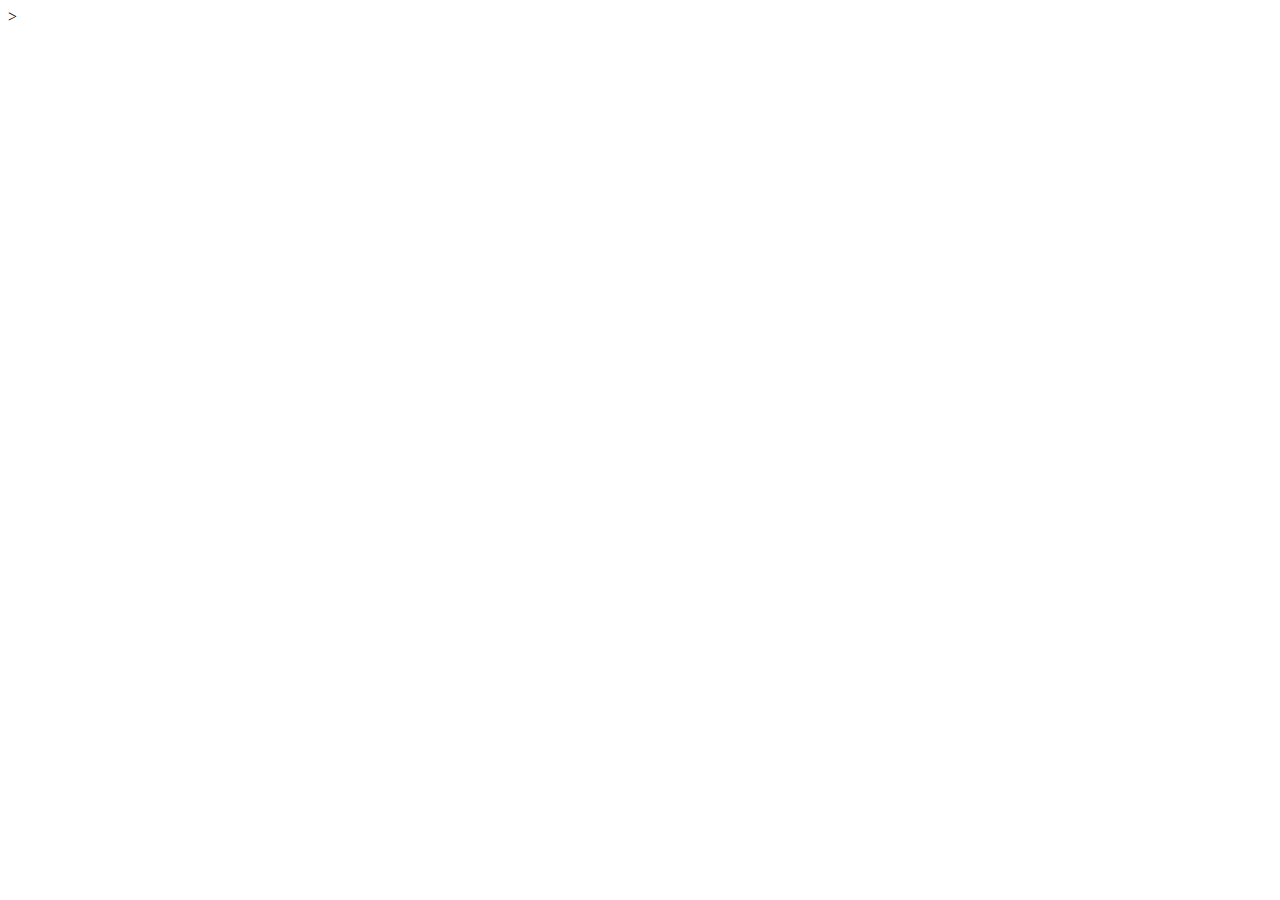
==== css/index.html @ b23e18a4 "Teste" ====
<!DOCTYPE <!DOCTYPE html>
<html>
<head>
    <meta charset="utf-8" />
    <meta http-equiv="X-UA-Compatible" content="IE=edge">
    <title>Page Title</title>
    <meta name="viewport" content="width=device-width, initial-scale=1">
    <link rel="stylesheet" type="text/css" media="screen" href="main.css" />
    <script src="main.js"></script>
</head>
<body>
    
</body>
</html>>
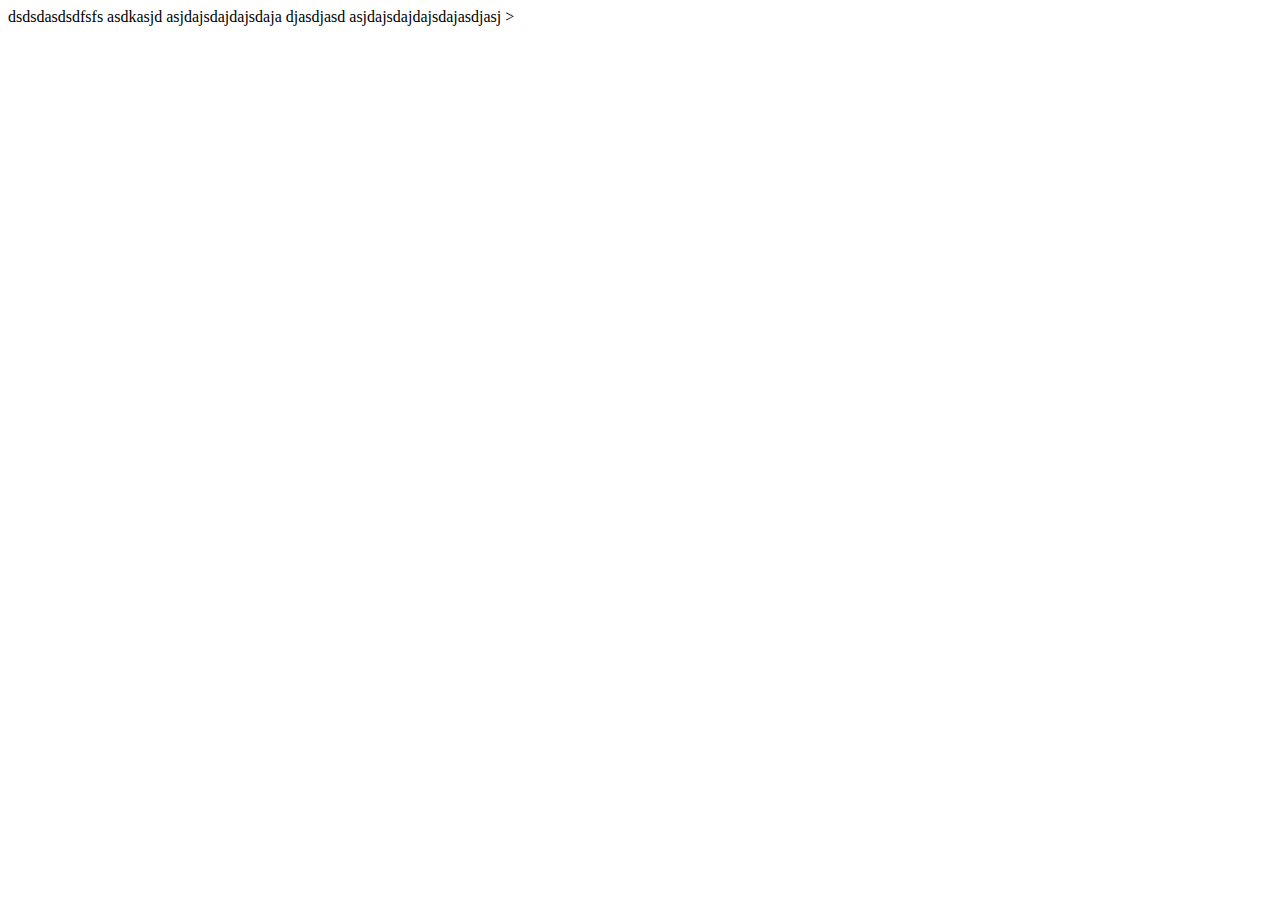
==== commit f4b9597a: "sdfg" ====
--- a/css/index.html
+++ b/css/index.html
@@ -3,12 +3,17 @@
 <head>
     <meta charset="utf-8" />
     <meta http-equiv="X-UA-Compatible" content="IE=edge">
-    <title>Page Title</title>
+    <title>Teste</title>
     <meta name="viewport" content="width=device-width, initial-scale=1">
     <link rel="stylesheet" type="text/css" media="screen" href="main.css" />
     <script src="main.js"></script>
 </head>
 <body>
+    dsdsdasdsdfsfs
+    asdkasjd
+    asjdajsdajdajsdaja
+    djasdjasd
+    asjdajsdajdajsdajasdjasj
     
 </body>
 </html>>